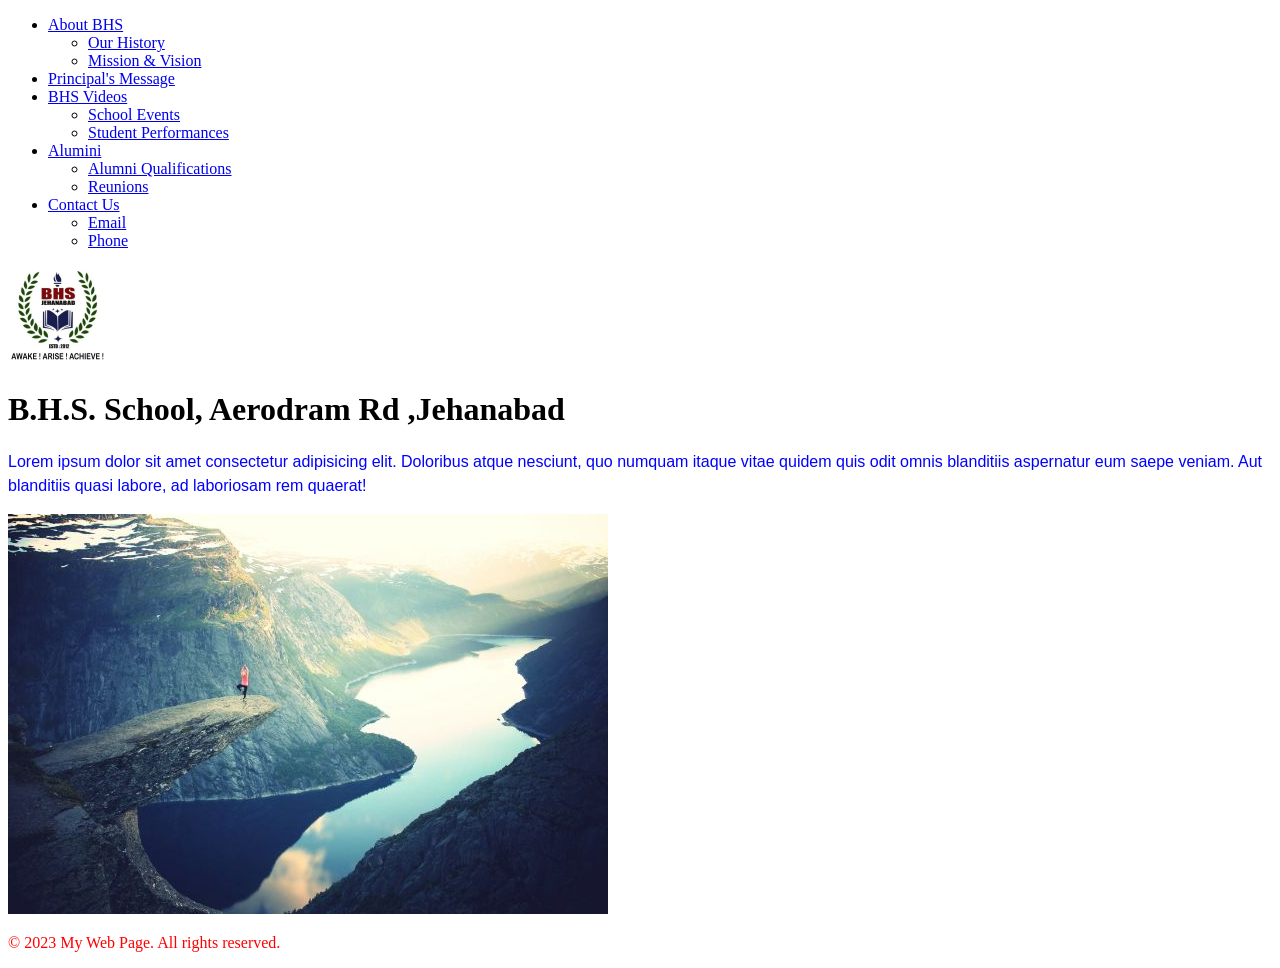
==== html/index.html @ 4360c88c "arranged file" ====
<!DOCTYPE html>
<html lang="en">
<head>
    <meta charset="UTF-8">
    <meta name="viewport" content="width=device-width, initial-scale=1.0">
    <title>Document</title>
    <link rel="stylesheet" href="../css/index.css">
</head>
<body>
    <nav>
        <ul>
            <li  class ="dropdown"><a href="#firstnav">About BHS</a>
            <ul class="dropdown-menu">
                <li><a href="#firstnav">Our History</a></li>
                <li><a href="#firstnav">Mission & Vision</a></li>
            </ul>
            </li>
            <li ><a href="#secondnav">Principal's Message</a></li>
            <li  class ="dropdown"><a href="#thirdnav">BHS Videos</a>
                <ul class="dropdown-menu"> 
                    <li><a href="#thirdnav">School Events</a></li>
                    <li><a href="#thirdnav">Student Performances</a></li>
                </ul>
            </li>
            <li><a href="#fourthnav">Alumini</a>
            <ul class="dropdown-menu">
                <li><a href="#fourthnav">Alumni Qualifications</a></li>
                <li><a href="#fourthnav">Reunions</a></li>
            </ul>
            </li>
            <li><a href="#fifthnav">Contact Us</a>
            <ul class="dropdown-menu">
                <li><a href ="#fifthnav">Email</a></li>
                <li><a href ="#fifthnav">Phone</a></li>
            </ul>
            </li>
        </ul>
    </nav>
    <header>
        <img src="../image/logo.png" alt="School Logo" width="100" height="100" >
        <h1>B.H.S. School, Aerodram Rd ,Jehanabad </h1>
         
    </header>

    
<main>   <p id="firstpara">Lorem ipsum dolor sit amet consectetur adipisicing elit. Doloribus atque nesciunt, quo numquam itaque vitae quidem quis odit omnis blanditiis aspernatur eum saepe veniam. Aut blanditiis quasi labore, ad laboriosam rem quaerat!</p>

<div class="image">
    <img src="../image/image.png" >
</div>
</main>
 
    <footer>
        <p>&copy; 2023 My Web Page. All rights reserved.</p>
    </footer>
</body>
</html>
---- css/index.css ----
p {
    color: red;
}
#firstpara {
    color: blue;
    font: 100%/1.5 Arial, Helvetica, sans-serif;
}
image {
    width: 100px;
    height: 100px;
    
}
image img {
    width: 100px;
    height: 100px;
    object-fit: fill;
}
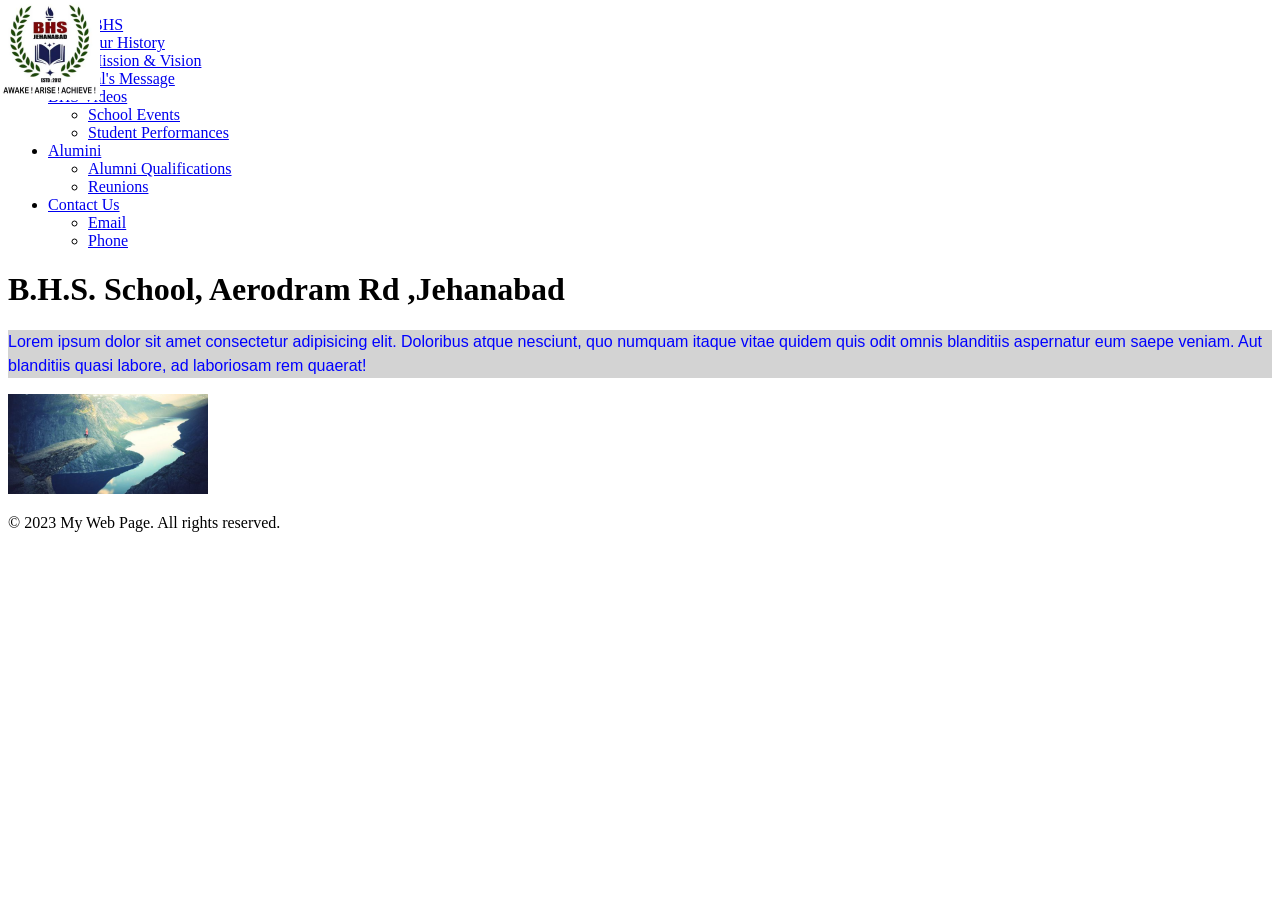
==== commit 654523dd: "css" ====
--- a/html/index.html
+++ b/html/index.html
@@ -37,7 +37,9 @@
         </ul>
     </nav>
     <header>
-        <img src="../image/logo.png" alt="School Logo" width="100" height="100" >
+        <div class="logo">
+            <img src="../image/logo.png" alt="School Logo" width="100" height="100" >
+        </div>
         <h1>B.H.S. School, Aerodram Rd ,Jehanabad </h1>
          
     </header>
@@ -48,6 +50,8 @@
 <div class="image">
     <img src="../image/image.png" >
 </div>
+
+
 </main>
  
     <footer>
--- a/css/index.css
+++ b/css/index.css
@@ -1,11 +1,12 @@
 p {
-    color: red;
+    color: black
 }
 #firstpara {
     color: blue;
     font: 100%/1.5 Arial, Helvetica, sans-serif;
+    background-color: lightgray ;
 }
-image {
+/* image {
     width: 100px;
     height: 100px;
     
@@ -13,5 +14,22 @@
 image img {
     width: 100px;
     height: 100px;
+    background-color: black;
     object-fit: fill;
+} */
+.image img {
+    width: 200px;
+    height: 100px;
+    background-color: black;
+    object-fit: cover ;
 }
+
+.logo img {
+    width: 100px;
+    height: 100px;
+    position :absolute;
+    top: 0;
+    left: 0;
+
+    object-fit: fill;
+}
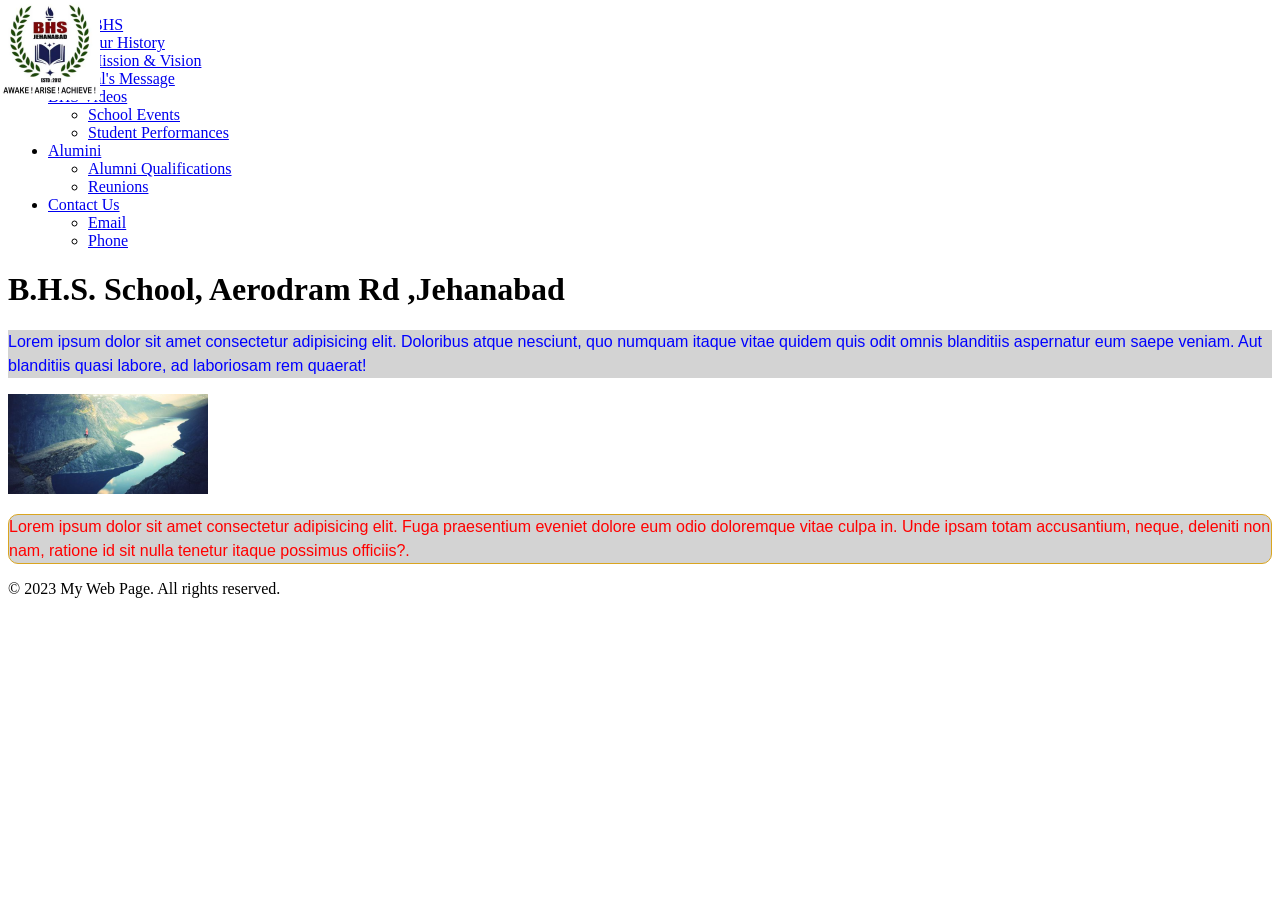
==== commit b38a096e: "border" ====
--- a/html/index.html
+++ b/html/index.html
@@ -47,10 +47,11 @@
     
 <main>   <p id="firstpara">Lorem ipsum dolor sit amet consectetur adipisicing elit. Doloribus atque nesciunt, quo numquam itaque vitae quidem quis odit omnis blanditiis aspernatur eum saepe veniam. Aut blanditiis quasi labore, ad laboriosam rem quaerat!</p>
 
-<div class="image">
+<div class="image" >
     <img src="../image/image.png" >
 </div>
 
+<p id="secondpara" class="para">Lorem ipsum dolor sit amet consectetur adipisicing elit. Fuga praesentium eveniet dolore eum odio doloremque vitae culpa in. Unde ipsam totam accusantium, neque, deleniti non nam, ratione id sit nulla tenetur itaque possimus officiis?.</p>
 
 </main>
  
--- a/css/index.css
+++ b/css/index.css
@@ -32,4 +32,17 @@
     left: 0;
 
     object-fit: fill;
-}+}
+
+.para {
+    font: 100%/1.5 Arial, Helvetica, sans-serif;
+    background-color: lightgray ;
+    color: black;
+    line-height: 1.5;
+}
+
+#secondpara {
+    color: red; /* # used for id and . used for class */
+    border: 0.01cm solid goldenrod;
+    border-radius:10px;
+}    
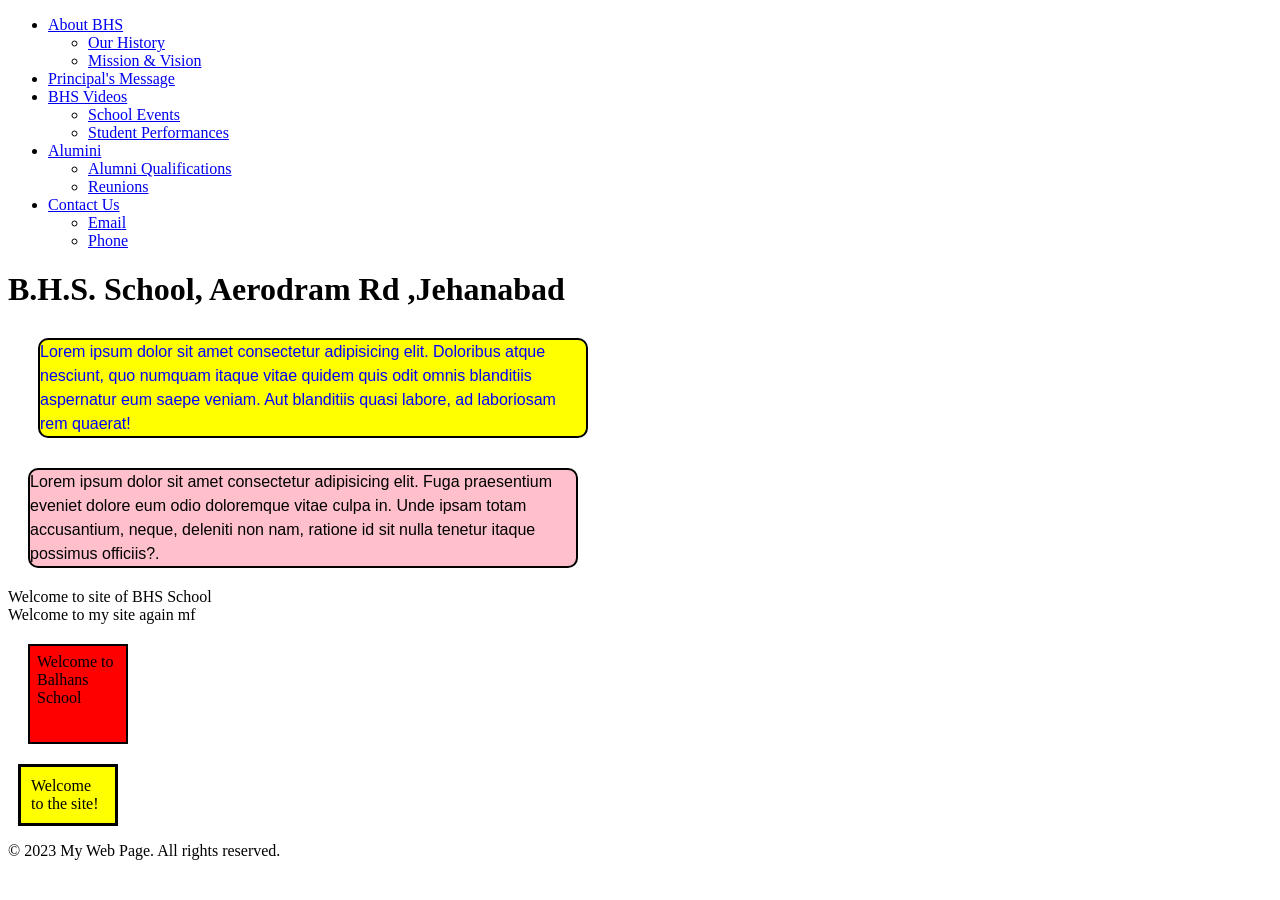
==== commit 8759eb39: "display inline and block element" ====
--- a/html/index.html
+++ b/html/index.html
@@ -37,9 +37,9 @@
         </ul>
     </nav>
     <header>
-        <div class="logo">
+        <!-- <div class="logo">
             <img src="../image/logo.png" alt="School Logo" width="100" height="100" >
-        </div>
+        </div> -->
         <h1>B.H.S. School, Aerodram Rd ,Jehanabad </h1>
          
     </header>
@@ -47,14 +47,26 @@
     
 <main>   <p id="firstpara">Lorem ipsum dolor sit amet consectetur adipisicing elit. Doloribus atque nesciunt, quo numquam itaque vitae quidem quis odit omnis blanditiis aspernatur eum saepe veniam. Aut blanditiis quasi labore, ad laboriosam rem quaerat!</p>
 
-<div class="image" >
+<!-- <div class="image" >
     <img src="../image/image.png" >
-</div>
+</div> -->
 
 <p id="secondpara" class="para">Lorem ipsum dolor sit amet consectetur adipisicing elit. Fuga praesentium eveniet dolore eum odio doloremque vitae culpa in. Unde ipsam totam accusantium, neque, deleniti non nam, ratione id sit nulla tenetur itaque possimus officiis?.</p>
 
+
+
+<div>
+    Welcome to site of BHS School
+</div>
+<!-- // block level element  -->
+<div>Welcome to my site again mf</div>
+
+<div class="box">Welcome to Balhans School</div>
+
+<span>Welcome to the site!</span>
 </main>
  
+
     <footer>
         <p>&copy; 2023 My Web Page. All rights reserved.</p>
     </footer>
--- a/css/index.css
+++ b/css/index.css
@@ -1,11 +1,7 @@
 p {
     color: black
 }
-#firstpara {
-    color: blue;
-    font: 100%/1.5 Arial, Helvetica, sans-serif;
-    background-color: lightgray ;
-}
+
 /* image {
     width: 100px;
     height: 100px;
@@ -18,31 +14,81 @@
     object-fit: fill;
 } */
 .image img {
-    width: 200px;
+    /* width: 200px;
     height: 100px;
     background-color: black;
-    object-fit: cover ;
+    object-fit: cover ; */
+    width : 400px;
+    height : 250px;
+    object-fit: fill;
 }
 
 .logo img {
-    width: 100px;
-    height: 100px;
-    position :absolute;
+    /* width: 100px;
+    height: 100px; */
+    /* position :absolute;
     top: 0;
     left: 0;
 
-    object-fit: fill;
+    object-fit: fill; */
+    margin: 20px;
 }
 
 .para {
     font: 100%/1.5 Arial, Helvetica, sans-serif;
-    background-color: lightgray ;
+    background-color:pink  ;
     color: black;
     line-height: 1.5;
 }
 
+#firstpara {
+    color: blue;
+    font: 100%/1.5 Arial, Helvetica, sans-serif;
+    background-color: yellow ;
+    border:2px black solid ;
+    border-radius:10px;
+    width : 550px;
+    margin:30px;
+}
 #secondpara {
-    color: red; /* # used for id and . used for class */
-    border: 0.01cm solid goldenrod;
+    color:black; /* # used for id and . used for class */
+    /* border: 0.01cm solid goldenrod; */
+    /* border-radius:10px; */
+    /* r-top: 2px black solid ; */
+    border:2px black solid ;
     border-radius:10px;
-}    +    width: 550px;
+    margin:20px;
+}    
+/* div {
+    border: 2px black solid ;
+    margin : 20px;
+    padding : 10px;
+    width:100px;
+
+} */
+
+.box {
+    width : 100px;
+    height : 100px;
+    background-color: red;
+    margin:20px;
+    border:2px black solid;
+    padding : 7px;
+    font: white ;
+}
+
+*{
+    box-sizing : border-box;
+}
+
+span {
+    display:block;
+    border:black solid 3px;
+    width : 100px;
+    margin : 10px;
+    background-color: yellow;
+    padding: 10px;
+    
+    
+}
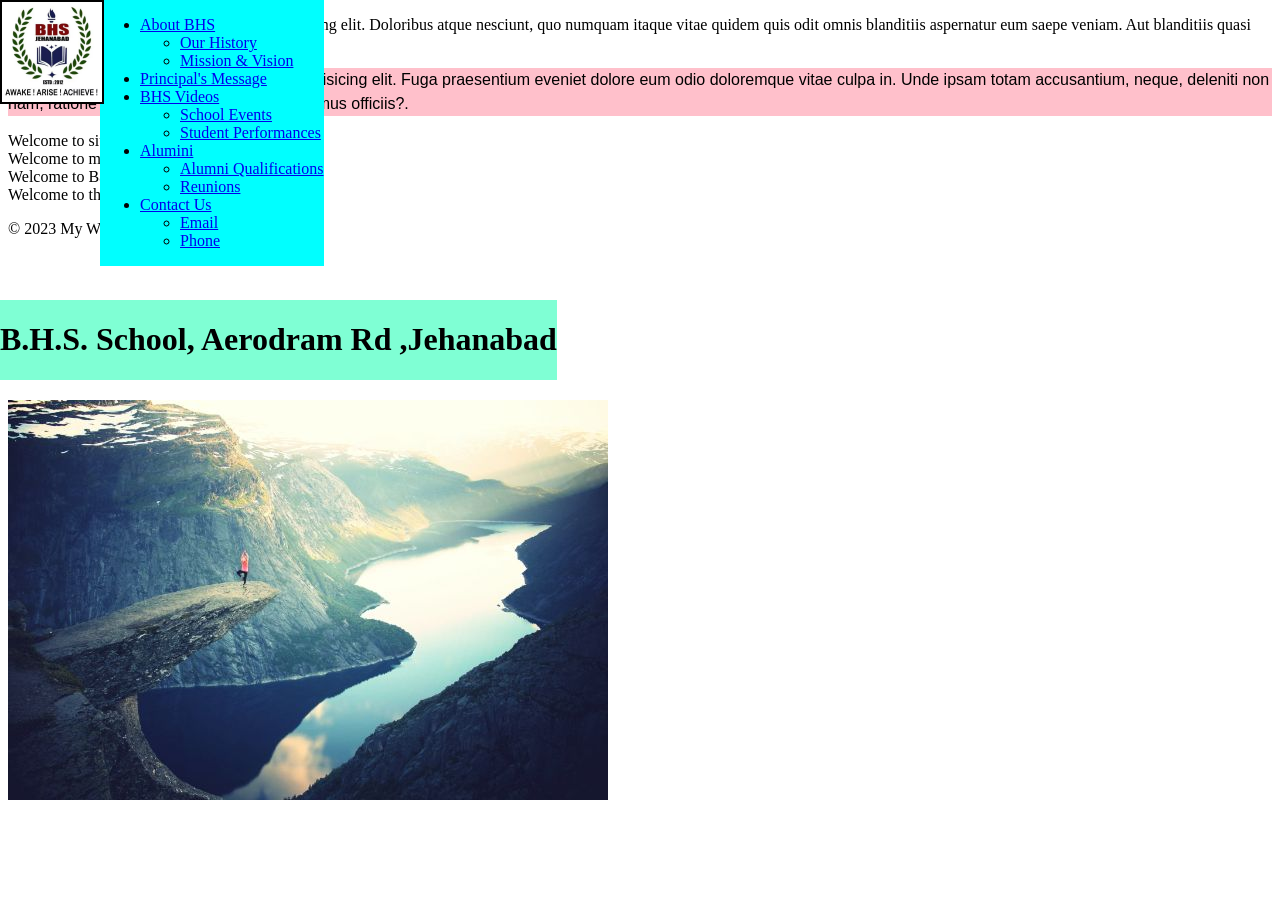
==== commit d30100f6: "position tag in css" ====
--- a/html/index.html
+++ b/html/index.html
@@ -7,7 +7,7 @@
     <link rel="stylesheet" href="../css/index.css">
 </head>
 <body>
-    <nav>
+    <nav class="navigation">
         <ul>
             <li  class ="dropdown"><a href="#firstnav">About BHS</a>
             <ul class="dropdown-menu">
@@ -37,19 +37,20 @@
         </ul>
     </nav>
     <header>
-        <!-- <div class="logo">
-            <img src="../image/logo.png" alt="School Logo" width="100" height="100" >
-        </div> -->
+        
         <h1>B.H.S. School, Aerodram Rd ,Jehanabad </h1>
          
     </header>
+    <div class="logo">
+            <img src="../image/logo.png" alt="School Logo" width="100" height="100" >
+        </div>
 
     
 <main>   <p id="firstpara">Lorem ipsum dolor sit amet consectetur adipisicing elit. Doloribus atque nesciunt, quo numquam itaque vitae quidem quis odit omnis blanditiis aspernatur eum saepe veniam. Aut blanditiis quasi labore, ad laboriosam rem quaerat!</p>
 
-<!-- <div class="image" >
+<div class="image" >
     <img src="../image/image.png" >
-</div> -->
+</div>
 
 <p id="secondpara" class="para">Lorem ipsum dolor sit amet consectetur adipisicing elit. Fuga praesentium eveniet dolore eum odio doloremque vitae culpa in. Unde ipsam totam accusantium, neque, deleniti non nam, ratione id sit nulla tenetur itaque possimus officiis?.</p>
 
--- a/css/index.css
+++ b/css/index.css
@@ -1,39 +1,6 @@
 p {
     color: black
 }
-
-/* image {
-    width: 100px;
-    height: 100px;
-    
-}
-image img {
-    width: 100px;
-    height: 100px;
-    background-color: black;
-    object-fit: fill;
-} */
-.image img {
-    /* width: 200px;
-    height: 100px;
-    background-color: black;
-    object-fit: cover ; */
-    width : 400px;
-    height : 250px;
-    object-fit: fill;
-}
-
-.logo img {
-    /* width: 100px;
-    height: 100px; */
-    /* position :absolute;
-    top: 0;
-    left: 0;
-
-    object-fit: fill; */
-    margin: 20px;
-}
-
 .para {
     font: 100%/1.5 Arial, Helvetica, sans-serif;
     background-color:pink  ;
@@ -41,7 +8,7 @@
     line-height: 1.5;
 }
 
-#firstpara {
+ /* #firstpara {
     color: blue;
     font: 100%/1.5 Arial, Helvetica, sans-serif;
     background-color: yellow ;
@@ -49,17 +16,17 @@
     border-radius:10px;
     width : 550px;
     margin:30px;
-}
-#secondpara {
-    color:black; /* # used for id and . used for class */
+} */
+/* #secondpara { */
+    /* color:black;  */
     /* border: 0.01cm solid goldenrod; */
     /* border-radius:10px; */
     /* r-top: 2px black solid ; */
-    border:2px black solid ;
-    border-radius:10px;
-    width: 550px;
-    margin:20px;
-}    
+    /* border:2px black solid ; */
+    /* border-radius:10px; */
+    /* width: 550px; */
+    /* margin:20px; */
+/* }      */
 /* div {
     border: 2px black solid ;
     margin : 20px;
@@ -68,7 +35,7 @@
 
 } */
 
-.box {
+/* .box {
     width : 100px;
     height : 100px;
     background-color: red;
@@ -76,13 +43,13 @@
     border:2px black solid;
     padding : 7px;
     font: white ;
-}
+} */
 
-*{
+/* *{
     box-sizing : border-box;
-}
+} */
 
-span {
+/* span {
     display:block;
     border:black solid 3px;
     width : 100px;
@@ -90,5 +57,31 @@
     background-color: yellow;
     padding: 10px;
     
-    
+} */
+.logo {
+    width : 100px;
+    height : 100px;
+    position : absolute;
+    top : 0px;
+    left : 0px;
+    border : 2px black solid ;
+}
+header {
+    position : absolute ;
+    top : 300px;
+    background-color: aquamarine;
+    left : 0px;
+}
+.navigation {
+    position : absolute ;
+    left : 100px;
+    top:0px;
+    background-color: aqua;
+}
+
+.image {
+    width : 100px;
+    height : 100px;
+    position : absolute ;
+    top : 400px;
 }
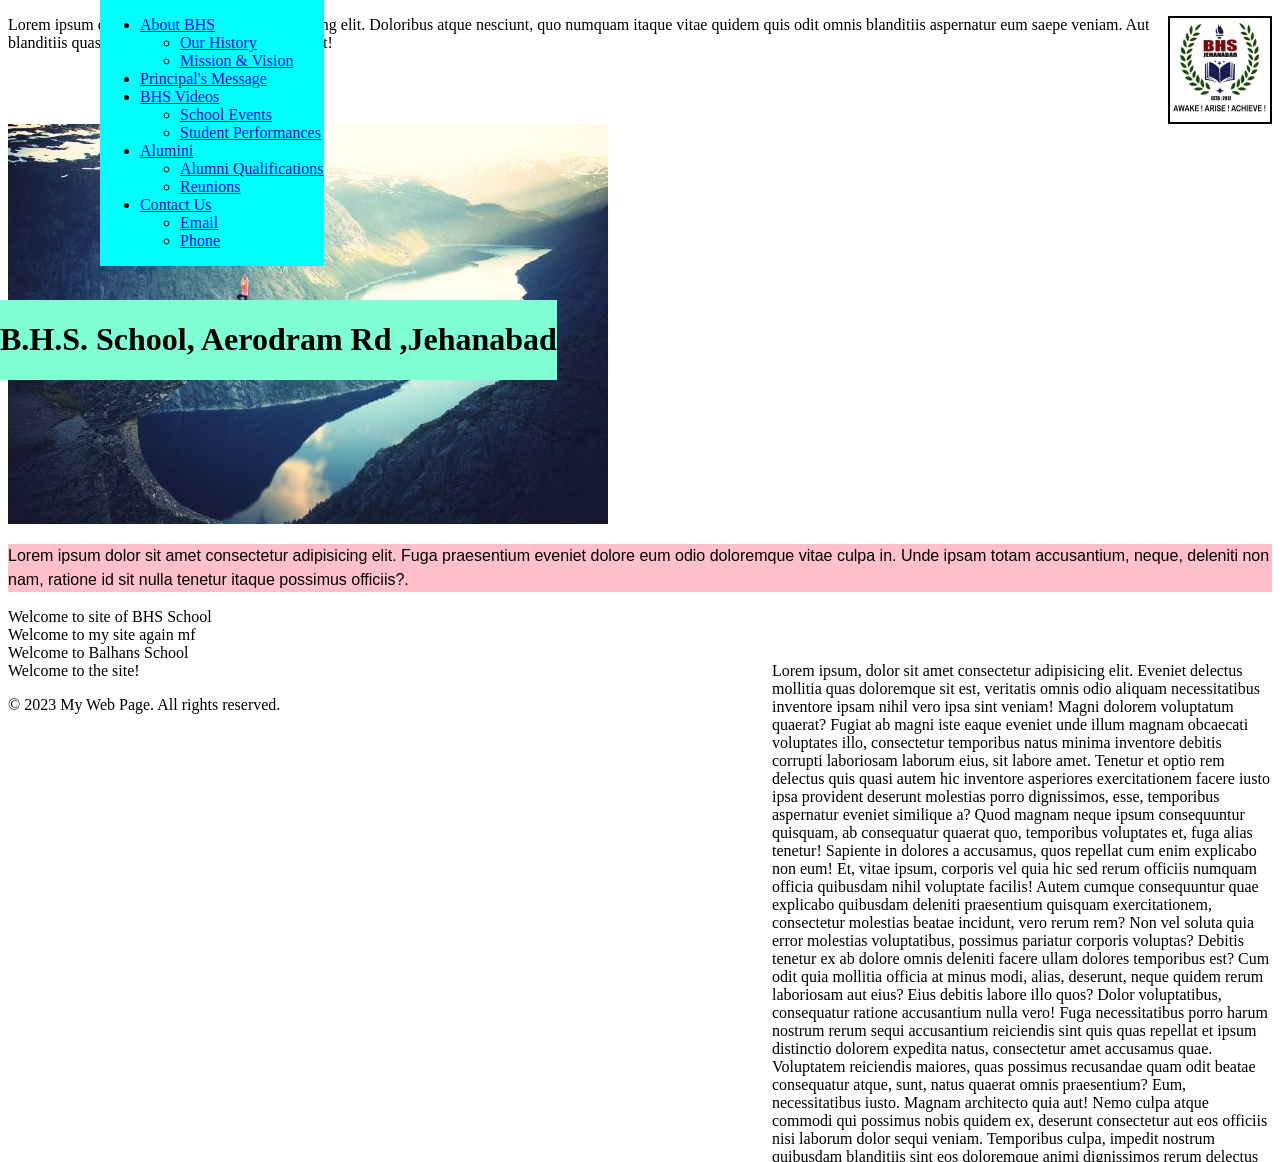
==== commit d573b4b6: "overflow" ====
--- a/html/index.html
+++ b/html/index.html
@@ -65,6 +65,9 @@
 <div class="box">Welcome to Balhans School</div>
 
 <span>Welcome to the site!</span>
+
+
+<div class="paragraph">Lorem ipsum, dolor sit amet consectetur adipisicing elit. Eveniet delectus mollitia quas doloremque sit est, veritatis omnis odio aliquam necessitatibus inventore ipsam nihil vero ipsa sint veniam! Magni dolorem voluptatum quaerat? Fugiat ab magni iste eaque eveniet unde illum magnam obcaecati voluptates illo, consectetur temporibus natus minima inventore debitis corrupti laboriosam laborum eius, sit labore amet. Tenetur et optio rem delectus quis quasi autem hic inventore asperiores exercitationem facere iusto ipsa provident deserunt molestias porro dignissimos, esse, temporibus aspernatur eveniet similique a? Quod magnam neque ipsum consequuntur quisquam, ab consequatur quaerat quo, temporibus voluptates et, fuga alias tenetur! Sapiente in dolores a accusamus, quos repellat cum enim explicabo non eum! Et, vitae ipsum, corporis vel quia hic sed rerum officiis numquam officia quibusdam nihil voluptate facilis! Autem cumque consequuntur quae explicabo quibusdam deleniti praesentium quisquam exercitationem, consectetur molestias beatae incidunt, vero rerum rem? Non vel soluta quia error molestias voluptatibus, possimus pariatur corporis voluptas? Debitis tenetur ex ab dolore omnis deleniti facere ullam dolores temporibus est? Cum odit quia mollitia officia at minus modi, alias, deserunt, neque quidem rerum laboriosam aut eius? Eius debitis labore illo quos? Dolor voluptatibus, consequatur ratione accusantium nulla vero! Fuga necessitatibus porro harum nostrum rerum sequi accusantium reiciendis sint quis quas repellat et ipsum distinctio dolorem expedita natus, consectetur amet accusamus quae. Voluptatem reiciendis maiores, quas possimus recusandae quam odit beatae consequatur atque, sunt, natus quaerat omnis praesentium? Eum, necessitatibus iusto. Magnam architecto quia aut! Nemo culpa atque commodi qui possimus nobis quidem ex, deserunt consectetur aut eos officiis nisi laborum dolor sequi veniam. Temporibus culpa, impedit nostrum quibusdam blanditiis sint eos doloremque animi dignissimos rerum delectus quaerat. Temporibus recusandae porro consequuntur suscipit enim debitis, iste labore nemo molestias error. Obcaecati dolor rem explicabo corrupti nesciunt neque commodi blanditiis quisquam facere necessitatibus nam voluptatibus quas eos quos iure id accusantium ducimus, aut vero ipsa. Inventore distinctio itaque voluptates eius eos modi magni labore nostrum aspernatur deleniti. Illo perspiciatis dolores sunt praesentium, explicabo quia cum placeat commodi eaque sapiente rem dolorum quaerat voluptates aliquid, non cupiditate quis iste.</div>
 </main>
  
 
--- a/css/index.css
+++ b/css/index.css
@@ -59,12 +59,13 @@
     
 } */
 .logo {
-    width : 100px;
+    /* width : 100px;
     height : 100px;
     position : absolute;
     top : 0px;
-    left : 0px;
+    left : 0px; */
     border : 2px black solid ;
+    float: right;
 }
 header {
     position : absolute ;
@@ -80,8 +81,17 @@
 }
 
 .image {
-    width : 100px;
+    /* width : 100px;
     height : 100px;
     position : absolute ;
-    top : 400px;
+    top : 400px; */
+    float : inherit;
+    clear: right;
+}
+.paragraph{
+    float : right;
+    width: 500px;
+    height: 500px;
+    clear : right;
+    overflow: scroll;
 }
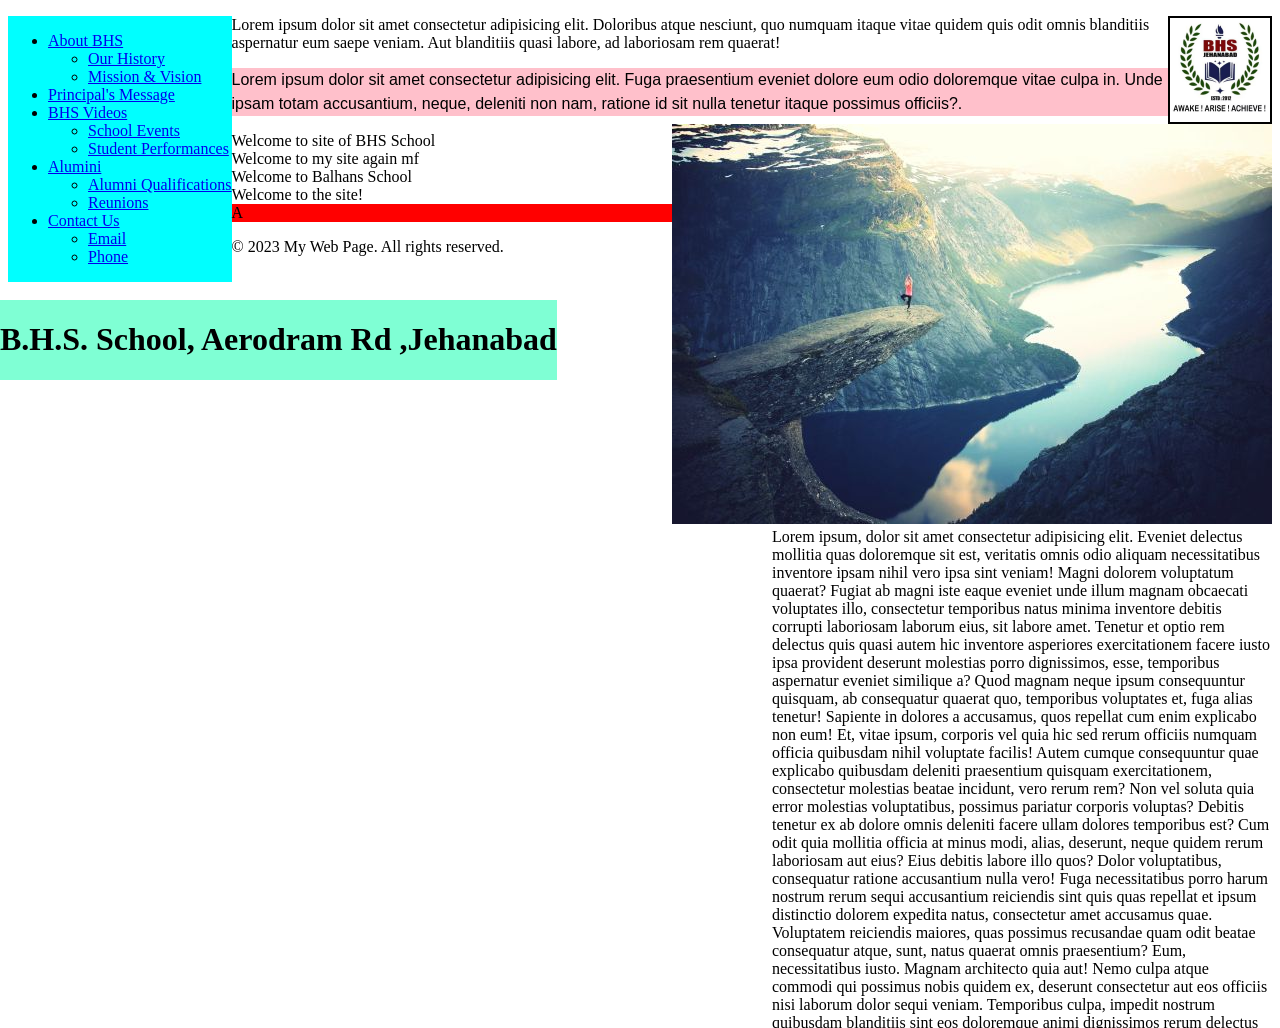
==== commit cdca46bc: "flexbox" ====
--- a/html/index.html
+++ b/html/index.html
@@ -45,12 +45,14 @@
             <img src="../image/logo.png" alt="School Logo" width="100" height="100" >
         </div>
 
+        <div class="image" >
+    <img src="../image/image.png" >
+</div>
+
     
 <main>   <p id="firstpara">Lorem ipsum dolor sit amet consectetur adipisicing elit. Doloribus atque nesciunt, quo numquam itaque vitae quidem quis odit omnis blanditiis aspernatur eum saepe veniam. Aut blanditiis quasi labore, ad laboriosam rem quaerat!</p>
 
-<div class="image" >
-    <img src="../image/image.png" >
-</div>
+
 
 <p id="secondpara" class="para">Lorem ipsum dolor sit amet consectetur adipisicing elit. Fuga praesentium eveniet dolore eum odio doloremque vitae culpa in. Unde ipsam totam accusantium, neque, deleniti non nam, ratione id sit nulla tenetur itaque possimus officiis?.</p>
 
@@ -68,6 +70,15 @@
 
 
 <div class="paragraph">Lorem ipsum, dolor sit amet consectetur adipisicing elit. Eveniet delectus mollitia quas doloremque sit est, veritatis omnis odio aliquam necessitatibus inventore ipsam nihil vero ipsa sint veniam! Magni dolorem voluptatum quaerat? Fugiat ab magni iste eaque eveniet unde illum magnam obcaecati voluptates illo, consectetur temporibus natus minima inventore debitis corrupti laboriosam laborum eius, sit labore amet. Tenetur et optio rem delectus quis quasi autem hic inventore asperiores exercitationem facere iusto ipsa provident deserunt molestias porro dignissimos, esse, temporibus aspernatur eveniet similique a? Quod magnam neque ipsum consequuntur quisquam, ab consequatur quaerat quo, temporibus voluptates et, fuga alias tenetur! Sapiente in dolores a accusamus, quos repellat cum enim explicabo non eum! Et, vitae ipsum, corporis vel quia hic sed rerum officiis numquam officia quibusdam nihil voluptate facilis! Autem cumque consequuntur quae explicabo quibusdam deleniti praesentium quisquam exercitationem, consectetur molestias beatae incidunt, vero rerum rem? Non vel soluta quia error molestias voluptatibus, possimus pariatur corporis voluptas? Debitis tenetur ex ab dolore omnis deleniti facere ullam dolores temporibus est? Cum odit quia mollitia officia at minus modi, alias, deserunt, neque quidem rerum laboriosam aut eius? Eius debitis labore illo quos? Dolor voluptatibus, consequatur ratione accusantium nulla vero! Fuga necessitatibus porro harum nostrum rerum sequi accusantium reiciendis sint quis quas repellat et ipsum distinctio dolorem expedita natus, consectetur amet accusamus quae. Voluptatem reiciendis maiores, quas possimus recusandae quam odit beatae consequatur atque, sunt, natus quaerat omnis praesentium? Eum, necessitatibus iusto. Magnam architecto quia aut! Nemo culpa atque commodi qui possimus nobis quidem ex, deserunt consectetur aut eos officiis nisi laborum dolor sequi veniam. Temporibus culpa, impedit nostrum quibusdam blanditiis sint eos doloremque animi dignissimos rerum delectus quaerat. Temporibus recusandae porro consequuntur suscipit enim debitis, iste labore nemo molestias error. Obcaecati dolor rem explicabo corrupti nesciunt neque commodi blanditiis quisquam facere necessitatibus nam voluptatibus quas eos quos iure id accusantium ducimus, aut vero ipsa. Inventore distinctio itaque voluptates eius eos modi magni labore nostrum aspernatur deleniti. Illo perspiciatis dolores sunt praesentium, explicabo quia cum placeat commodi eaque sapiente rem dolorum quaerat voluptates aliquid, non cupiditate quis iste.</div>
+
+
+
+<div class="container">
+    <div class="box" id="box1">A</div>
+    <div class="box" id="box2"></div>
+    <div class="box" id="box3"></div>
+    <div class="box" id="box4"></div>
+</div>
 </main>
  
 
--- a/css/index.css
+++ b/css/index.css
@@ -74,10 +74,12 @@
     left : 0px;
 }
 .navigation {
-    position : absolute ;
+    /* position : absolute ;
     left : 100px;
-    top:0px;
+    top:0px; */
     background-color: aqua;
+    float : left ;
+    clear : right ;
 }
 
 .image {
@@ -85,7 +87,7 @@
     height : 100px;
     position : absolute ;
     top : 400px; */
-    float : inherit;
+    float : right;
     clear: right;
 }
 .paragraph{
@@ -94,4 +96,11 @@
     height: 500px;
     clear : right;
     overflow: scroll;
-}+}
+.container {
+
+}
+#box1{
+    background-color: red;
+}
+ 
